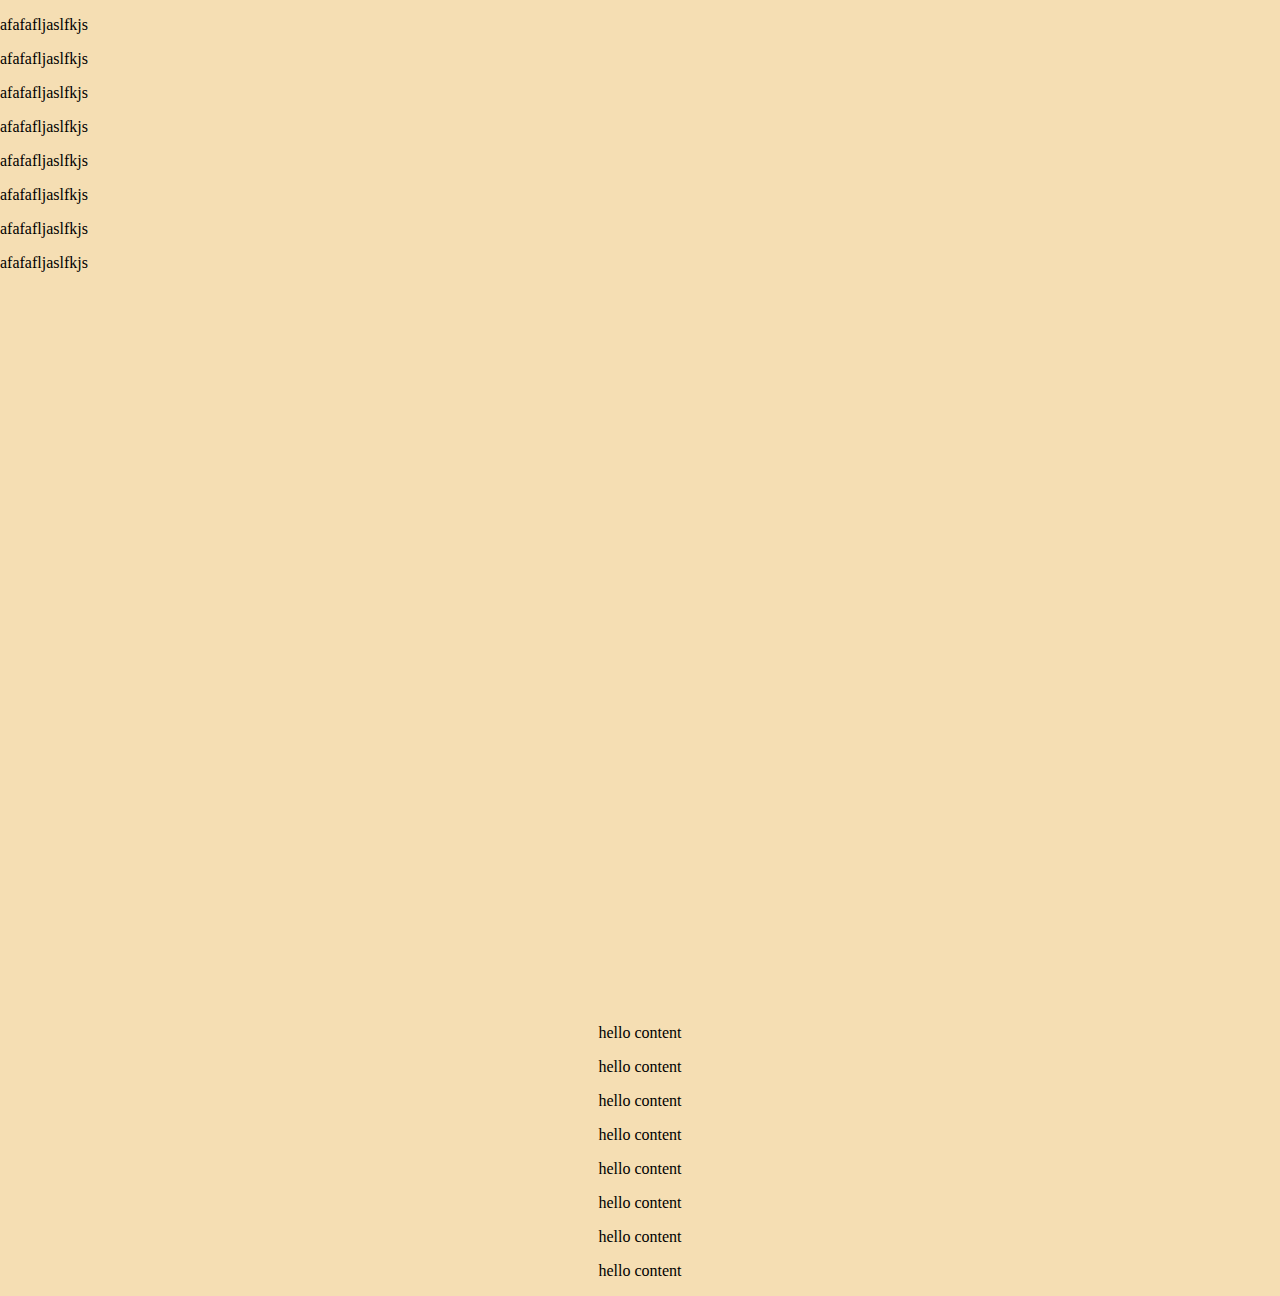
==== android/video/index.html @ 8b56e073 "android video" ====
<!DOCTYPE html>
<html lang="en">

<head>
  <meta charset="UTF-8">
  <meta name="viewport" content="width=device-width, initial-scale=1.0, maximum-scale=1.0, minimum-scale=1.0, user-scalable=no">
  <meta http-equiv="X-UA-Compatible" content="ie=edge">
  <title>android wechat playsinline demo</title>
  <style>
    *{
      box-sizing: border-box;
    }
    body{
      margin: 0;
      background: wheat;
    }
    .player{
      width: 100%;
      height: 300px;
      height: 56.25vw;
      position: relative;
    }
    .player .video{
      width: 100%;
      height: 100%;
    }
    .poster{
      background:url('http://via.placeholder.com/350x150?text=poster') no-repeat center center;
      background-size: cover;
      position: absolute;
      left: 0;
      top: 0;
      width: 100%;
      height: 100%;
    }
    .poster::after{
      content: '';
      width: 50px;
      height: 50px;
      background: url("https://milklife.com/sites/all/themes/breakfast/owl-carousel/play-button@2x.png") no-repeat;
      background-size: contain;
      position: absolute;
      top: 50%;
      left: 50%;
      transform: translate(-50%,-50%);
      -webkit-transform: translate(-50%,-50%);
      -moz-transform: translate(-50%,-50%);
      -o-transform: translate(-50%,-50%);
      -ms-transform: translate(-50%,-50%);
    }
    .fullscreen .player{
      /* margin-top: 80px; */
    }
    .fullscreen video{
      object-position: center 0;
      height: 0.5625vw;
    }
    .content{
      text-align: center;
    }
  </style>
</head>

<body>
  <div>
    <div>
      <p>afafafljaslfkjs</p>
      <p>afafafljaslfkjs</p>
      <p>afafafljaslfkjs</p>
      <p>afafafljaslfkjs</p>
      <p>afafafljaslfkjs</p>
      <p>afafafljaslfkjs</p>
      <p>afafafljaslfkjs</p>
      <p>afafafljaslfkjs</p>
    </div>
    <div class="player">
      <video id="video" class="video" width="1" height="1" preload="auto" style="object-fit:contain" webkit-playsinline="true"
        playsinline x5-video-player-type="h5" x5-video-player-fullscreen="true" x5-video-orientation="portraint">
        <source type="audio/mp4" src="https://images.apple.com/media/us/iphone-7/2016/5937a0dc_edb0_4343_af1c_41ff71808fe5/camera/4k-footage/iphone7-4k-footage-cc-us-20160907_1280x720h.mp4">
      </video>
      <div id="poster" class="poster">
      </div>
    </div>
    <div class="content">
      <p>hello content</p>
      <p>hello content</p>
      <p>hello content</p>
      <p>hello content</p>
      <p>hello content</p>
      <p>hello content</p>
      <p>hello content</p>
      <p>hello content</p>
    </div>
  </div>
  <script>
    var myPlayer = document.getElementById('video');
    document.getElementById("poster").addEventListener("click", function () {
      myPlayer.play();
      document.getElementById('poster').style.display = 'none';
    });
    //x5
    myPlayer.addEventListener('x5videoenterfullscreen', function () {
      myPlayer.style.width = window.screen.width + 'px';
      myPlayer.style.height = window.screen.height + 'px';
      document.body.classList.add('fullscreen');
      document.getElementById('poster').style.display = 'none';
    });
    myPlayer.addEventListener('x5videoexitfullscreen', function () {
      myPlayer.style.width = myPlayer.style.height = "";
      document.body.classList.remove('fullscreen');
      document.getElementById('poster').style.display = 'block';
    }, false);
  </script>

</body>

</html>
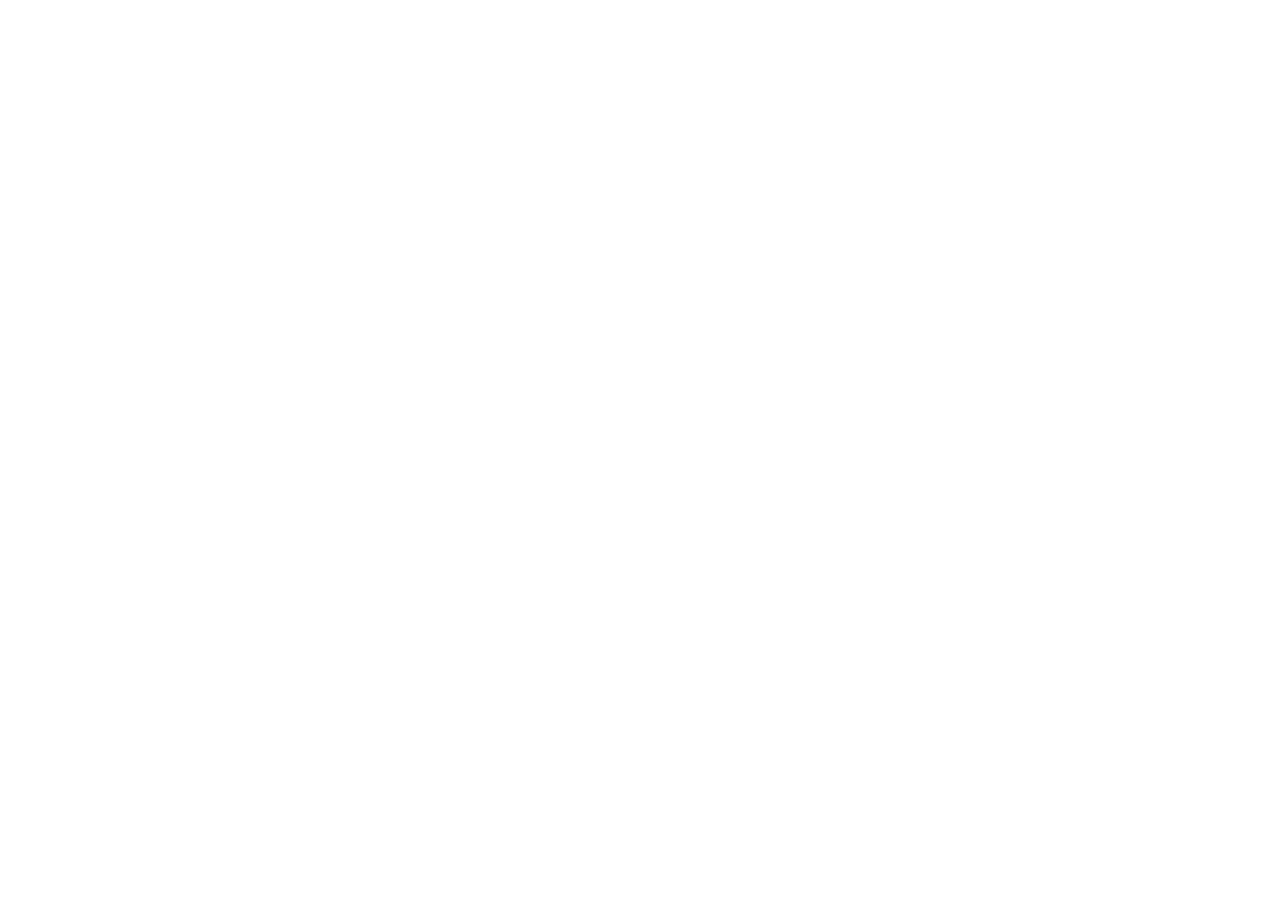
==== commit 94439c7e: "a" ====
--- a/android/video/index.html
+++ b/android/video/index.html
@@ -3,115 +3,70 @@
 
 <head>
   <meta charset="UTF-8">
-  <meta name="viewport" content="width=device-width, initial-scale=1.0, maximum-scale=1.0, minimum-scale=1.0, user-scalable=no">
-  <meta http-equiv="X-UA-Compatible" content="ie=edge">
-  <title>android wechat playsinline demo</title>
+  <title>安卓微信全屏H5demo</title>
+  <script>!function (a) { var b, c; /Android (\d+\.\d+)/.test(navigator.userAgent) ? (b = parseFloat(RegExp.$1), b > 2.3 ? (c = parseInt(window.screen.width) / a, document.write('<meta name="viewport" content="width=' + a + ",minimum-scale=" + c + ",maximum-scale=" + c + ', target-densitydpi=device-dpi">')) : document.write('<meta name="viewport" content="width=' + a + ',target-densitydpi=device-dpi">')) : document.write('<meta name="viewport" content="width=' + a + ',user-scalable=no,target-densitydpi=device-dpi,minimal-ui">') }(750);</script>
   <style>
-    *{
-      box-sizing: border-box;
+    *{margin: 0;
+    padding: 0;}
+    html,body{
+      width: 100%;
+      height: 100%;
+      overflow: hidden;
     }
     body{
-      margin: 0;
-      background: wheat;
-    }
-    .player{
-      width: 100%;
-      height: 300px;
-      height: 56.25vw;
       position: relative;
     }
-    .player .video{
-      width: 100%;
-      height: 100%;
-    }
-    .poster{
-      background:url('http://via.placeholder.com/350x150?text=poster') no-repeat center center;
-      background-size: cover;
+    .btn{
+      width: 100px;
+      height: 100px;
+      background-color: rgba(0, 0, 0, .8);
       position: absolute;
-      left: 0;
-      top: 0;
-      width: 100%;
-      height: 100%;
-    }
-    .poster::after{
-      content: '';
-      width: 50px;
-      height: 50px;
-      background: url("https://milklife.com/sites/all/themes/breakfast/owl-carousel/play-button@2x.png") no-repeat;
-      background-size: contain;
-      position: absolute;
-      top: 50%;
-      left: 50%;
-      transform: translate(-50%,-50%);
-      -webkit-transform: translate(-50%,-50%);
-      -moz-transform: translate(-50%,-50%);
-      -o-transform: translate(-50%,-50%);
-      -ms-transform: translate(-50%,-50%);
-    }
-    .fullscreen .player{
-      /* margin-top: 80px; */
-    }
-    .fullscreen video{
-      object-position: center 0;
-      height: 0.5625vw;
-    }
-    .content{
+      bottom: 100px;
+      right: 100px;
+      color: #fff;
       text-align: center;
+      font-size: 30px;
+      line-height: 100px;
+      display: none;
     }
   </style>
+  <script type="text/javascript" src="http://jsmpeg.com/jsmpeg.min.js"></script>
 </head>
 
-<body>
-  <div>
-    <div>
-      <p>afafafljaslfkjs</p>
-      <p>afafafljaslfkjs</p>
-      <p>afafafljaslfkjs</p>
-      <p>afafafljaslfkjs</p>
-      <p>afafafljaslfkjs</p>
-      <p>afafafljaslfkjs</p>
-      <p>afafafljaslfkjs</p>
-      <p>afafafljaslfkjs</p>
-    </div>
-    <div class="player">
-      <video id="video" class="video" width="1" height="1" preload="auto" style="object-fit:contain" webkit-playsinline="true"
-        playsinline x5-video-player-type="h5" x5-video-player-fullscreen="true" x5-video-orientation="portraint">
-        <source type="audio/mp4" src="https://images.apple.com/media/us/iphone-7/2016/5937a0dc_edb0_4343_af1c_41ff71808fe5/camera/4k-footage/iphone7-4k-footage-cc-us-20160907_1280x720h.mp4">
-      </video>
-      <div id="poster" class="poster">
-      </div>
-    </div>
-    <div class="content">
-      <p>hello content</p>
-      <p>hello content</p>
-      <p>hello content</p>
-      <p>hello content</p>
-      <p>hello content</p>
-      <p>hello content</p>
-      <p>hello content</p>
-      <p>hello content</p>
-    </div>
-  </div>
-  <script>
-    var myPlayer = document.getElementById('video');
-    document.getElementById("poster").addEventListener("click", function () {
-      myPlayer.play();
-      document.getElementById('poster').style.display = 'none';
-    });
-    //x5
-    myPlayer.addEventListener('x5videoenterfullscreen', function () {
-      myPlayer.style.width = window.screen.width + 'px';
-      myPlayer.style.height = window.screen.height + 'px';
-      document.body.classList.add('fullscreen');
-      document.getElementById('poster').style.display = 'none';
-    });
-    myPlayer.addEventListener('x5videoexitfullscreen', function () {
-      myPlayer.style.width = myPlayer.style.height = "";
-      document.body.classList.remove('fullscreen');
-      document.getElementById('poster').style.display = 'block';
+<body id="content">
+  <div class="btn" id="Jbtn">按钮</div>
+  <canvas id="video-canvas" width="100%" height="50%"></canvas>
+  <!-- <div class="jsmpeg" data-url="video/video.ts"></div> -->
+  <script type="text/javascript">
+    document.getElementById('content').addEventListener("touchmove", function (e) {
+      e.preventDefault();
     }, false);
+
+    var canvas = document.getElementById('video-canvas'),
+      url = 'out.ts',
+      flag = false,
+      player = new JSMpeg.Player(url, {
+        canvas: canvas,
+        loop: false
+      });
+
+    // Jbtn.onclick=function(){
+    //   if (!flag) {
+    //     Jbtn.innerHTML = '暂停'
+    //     flag = true;
+    //     player.play()
+    //   }else{
+    //     Jbtn.innerHTML = '播放'
+    //     flag = false;
+    //     player.pause()
+    //   }
+    // }
+
+    setTimeout(function () {
+      player.play()
+    }, 2000)
+
   </script>
-
 </body>
 
 </html>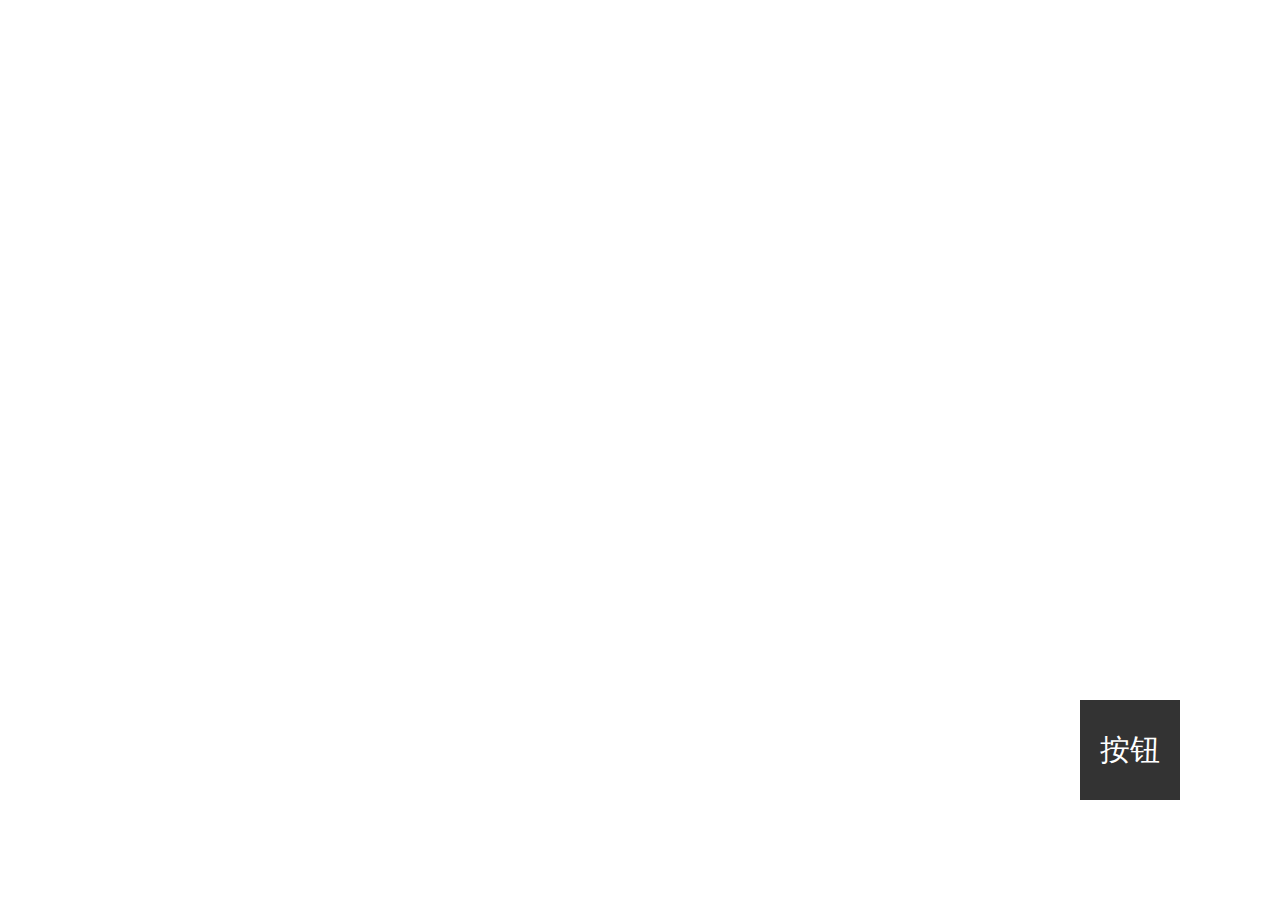
==== commit 14e86242: "a" ====
--- a/android/video/index.html
+++ b/android/video/index.html
@@ -27,7 +27,7 @@
       text-align: center;
       font-size: 30px;
       line-height: 100px;
-      display: none;
+      /* display: none; */
     }
   </style>
   <script type="text/javascript" src="http://jsmpeg.com/jsmpeg.min.js"></script>
@@ -50,21 +50,21 @@
         loop: false
       });
 
-    // Jbtn.onclick=function(){
-    //   if (!flag) {
-    //     Jbtn.innerHTML = '暂停'
-    //     flag = true;
-    //     player.play()
-    //   }else{
-    //     Jbtn.innerHTML = '播放'
-    //     flag = false;
-    //     player.pause()
-    //   }
-    // }
+    Jbtn.onclick=function(){
+      if (!flag) {
+        Jbtn.innerHTML = '暂停'
+        flag = true;
+        player.play()
+      }else{
+        Jbtn.innerHTML = '播放'
+        flag = false;
+        player.pause()
+      }
+    }
 
-    setTimeout(function () {
-      player.play()
-    }, 2000)
+    // setTimeout(function () {
+    //   player.play()
+    // }, 2000)
 
   </script>
 </body>
